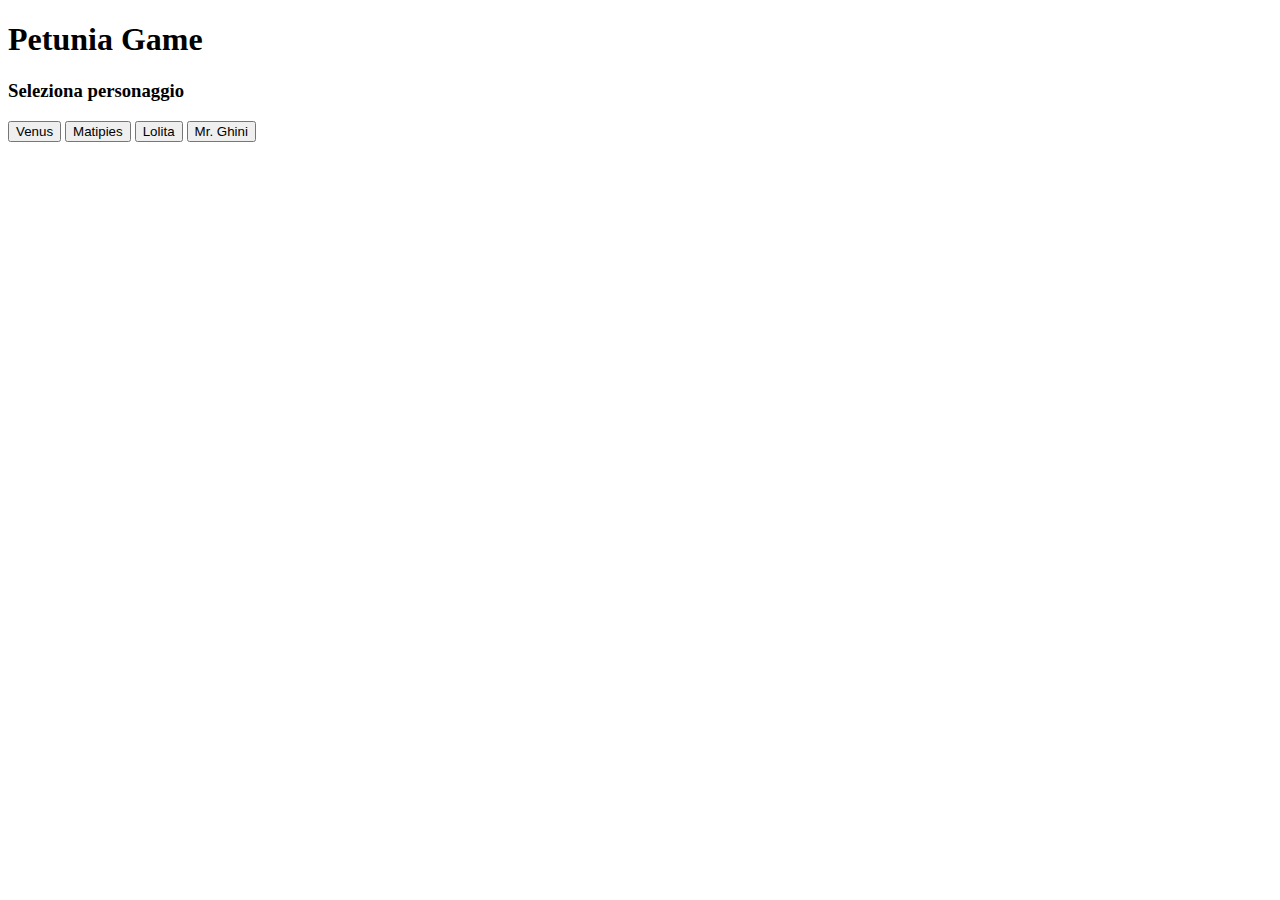
==== index.html @ d7dbef51 "first" ====
<!DOCTYPE html>
<html lang="en">

<head>
    <meta charset="UTF-8">
    <meta http-equiv="X-UA-Compatible" content="IE=edge">
    <meta name="viewport" content="width=device-width, initial-scale=1.0">
    <link href="https://cdn.jsdelivr.net/npm/bootstrap@5.2.2/dist/css/bootstrap.min.css" rel="stylesheet"
        integrity="sha384-Zenh87qX5JnK2Jl0vWa8Ck2rdkQ2Bzep5IDxbcnCeuOxjzrPF/et3URy9Bv1WTRi" crossorigin="anonymous">
    <title>Petunia Game</title>
</head>

<body>
    <div class="container w-75 m-auto mt-5">
        <h1 class="text-center">Petunia Game</h1>
        <h3 class="text-center">Seleziona personaggio</h3>
        <div class="d-flex w-50 m-auto">
            <button class="btn btn-primary w-25 m-1">Venus</button>
            <button class="btn btn-primary w-25 m-1">Matipies</button>
            <button class="btn btn-primary w-25 m-1">Lolita</button>
            <button class="btn btn-primary w-25 m-1">Mr. Ghini</button>
        </div>
    </div>


    <script>
        document.querySelectorAll("button").forEach(btn => {
            btn.addEventListener("click", e => {
                location.href = "/game.html?player="+ btn.textContent;
            })
        })
    </script>
</body>

</html>
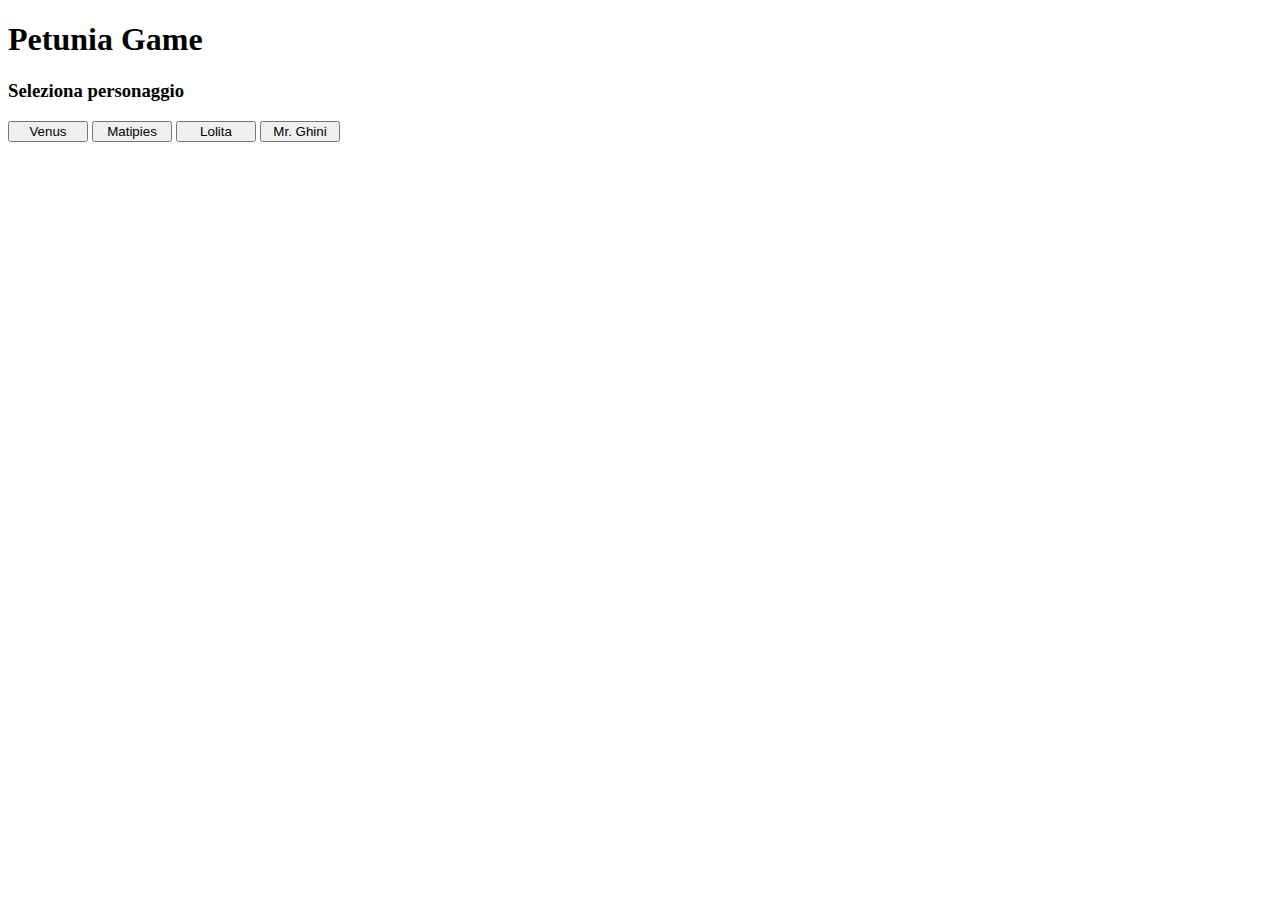
==== commit 0852bfbd: "game layout fixed" ====
--- a/index.html
+++ b/index.html
@@ -14,11 +14,11 @@
     <div class="container w-75 m-auto mt-5">
         <h1 class="text-center">Petunia Game</h1>
         <h3 class="text-center">Seleziona personaggio</h3>
-        <div class="d-flex w-50 m-auto">
-            <button class="btn btn-primary w-25 m-1">Venus</button>
-            <button class="btn btn-primary w-25 m-1">Matipies</button>
-            <button class="btn btn-primary w-25 m-1">Lolita</button>
-            <button class="btn btn-primary w-25 m-1">Mr. Ghini</button>
+        <div class="d-flex w-50 m-auto flex-wrap justify-content-center">
+            <button class="btn btn-primary m-1" style="min-width: 5rem;">Venus</button>
+            <button class="btn btn-primary  m-1" style="min-width: 5rem;">Matipies</button>
+            <button class="btn btn-primary  m-1" style="min-width: 5rem;">Lolita</button>
+            <button class="btn btn-primary  m-1" style="min-width: 5rem;">Mr. Ghini</button>
         </div>
     </div>
 
@@ -26,7 +26,7 @@
     <script>
         document.querySelectorAll("button").forEach(btn => {
             btn.addEventListener("click", e => {
-                location.href = "/game.html?player="+ btn.textContent;
+                location.href = "./game/index.html?player="+ btn.textContent;
             })
         })
     </script>
